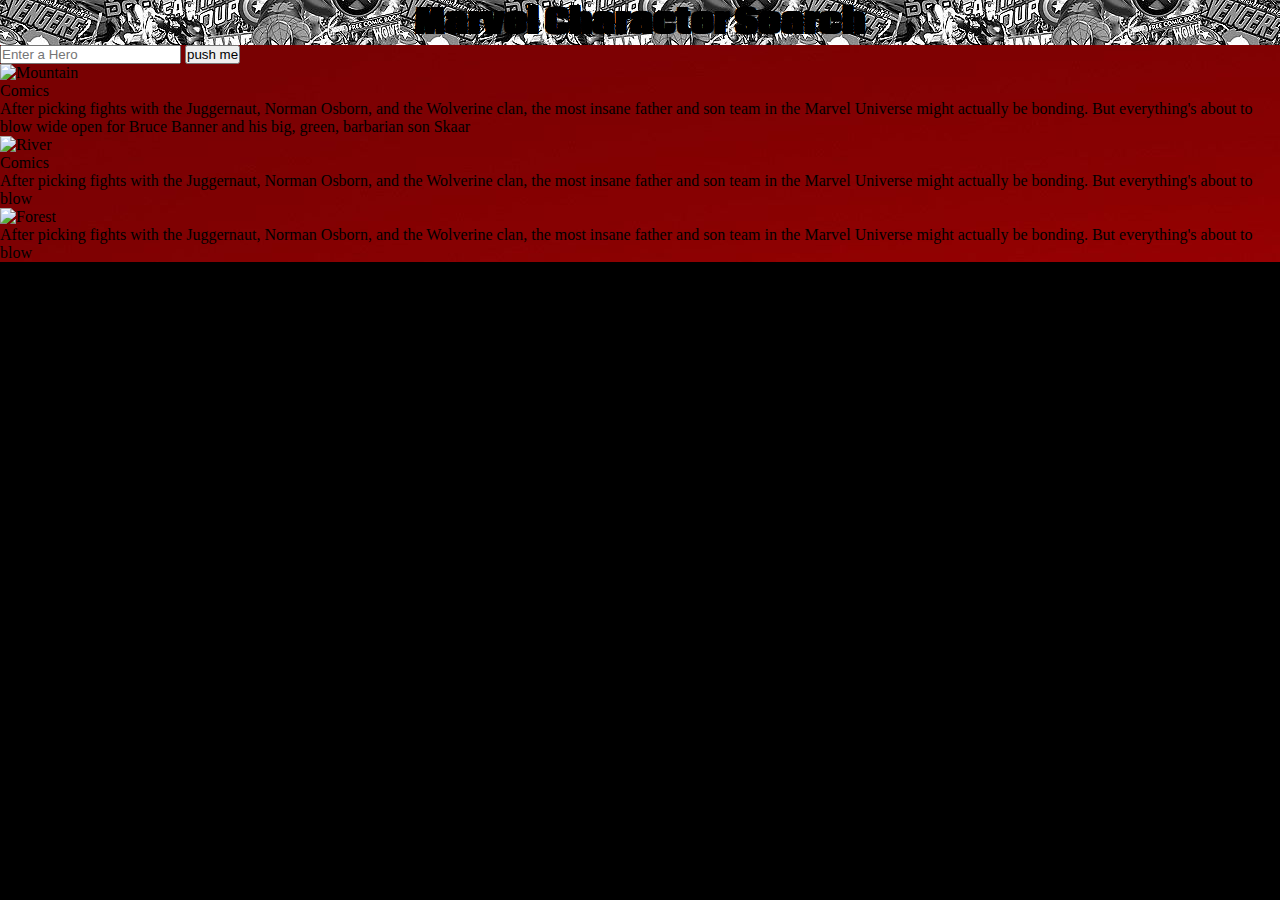
==== cssindex.html @ b00b75e9 "cards are ready to link with js" ====
<!DOCTYPE html>
<html lang="en">
  <head>
    <meta charset="UTF-8" />
    <meta name="viewport" content="width=device-width, initial-scale=1.0" />
    <meta http-equiv="X-UA-Compatible" content="ie=edge" />
    <link href="https://unpkg.com/tailwindcss@^2/dist/tailwind.min.css" rel="stylesheet">
    <link rel="preconnect" href="https://fonts.googleapis.com"> 
    <link rel="preconnect" href="https://fonts.gstatic.com" crossorigin> 
    <link href="https://fonts.googleapis.com/css2?family=Coda:wght@800&display=swap" rel="stylesheet">
    <link rel="stylesheet" href="./sam.style.css" />
    <title>Marvel Facts for Fans</title> 

  </head>
  <body>
    <header>
      <div class="bg-auto bg-center" style="background-image: url(ban1.jpeg);">
      <h1 class="text-white text-6xl font-extrabold">Marvel Character Search</h1>
      </div>
    </header>
    <main id="main">
      <div class="bg-local bg-contain bg-no-repeat bg-top w-fill" style="background-image: url(bg4.jpeg)">
      
  <!--left side-->
  <div class="flex justify-between py20 px-10 ">
    <div class="w-1/2">

          <input id="input" type="text" placeholder="Enter a Hero" />
          <button id="btn">push me</button>
          <div class="row" id="char-body"></div>
          <div id="comic-area"></div>
    </div>

  <!--right side-->

  <div class="w-1/2 grid grid-cols-1 sm:grid-cols-3 bg-white-100">
    <!--Card 1-->
  
      <!--Card 1-->
      <div class="rounded overflow-hidden shadow-lg">
        <img class="w-full"   src="https://upload.wikimedia.org/wikipedia/commons/f/f9/Fantastic_Comics_1.jpg" alt="Mountain">
        <div class="px-6 py-4">
          <div class="font-bold text-xl mb-2">Comics</div>
          <p class="text-gray-700 text-base">
            After picking fights with the Juggernaut, Norman Osborn, and the
        Wolverine clan, the most insane father and son team in the Marvel
        Universe might actually be bonding. But everything's about to blow
        wide open for Bruce Banner and his big, green, barbarian son Skaar
     
        </div>
        <div class="px-6 pt-4 pb-2">
        </div>
      </div>
      <!--Card 2-->
      <div class="rounded overflow-hidden shadow-lg">
        <img class="w-full"  src="https://upload.wikimedia.org/wikipedia/commons/f/f9/Fantastic_Comics_1.jpg"
        alt="River">
        <div class="px-6 py-4">
          <div class="font-bold text-xl mb-2">Comics</div>
          <p class="text-gray-700 text-base">
            After picking fights with the Juggernaut, Norman Osborn, and the
        Wolverine clan, the most insane father and son team in the Marvel
        Universe might actually be bonding. But everything's about to blow
       
          </p>
        </div>
      </div>
  
      <!--Card 3-->
      <div class="rounded overflow-hidden shadow-lg">
        <img class="w-full" src="https://upload.wikimedia.org/wikipedia/commons/f/f9/Fantastic_Comics_1.jpg"
        alt="Forest">
        <div class="px-6 py-4">
          <div class="font-bold text-xl mb-2"></div>
          <p class="text-gray-700 text-base">
            After picking fights with the Juggernaut, Norman Osborn, and the
        Wolverine clan, the most insane father and son team in the Marvel
        Universe might actually be bonding. But everything's about to blow
     
          </p>
      </div>
    </div>
  </div>
  </div>
    </main>

    <script src="https://cdnjs.cloudflare.com/ajax/libs/jquery/3.2.1/jquery.min.js"></script>
    <script src="https://cdnjs.cloudflare.com/ajax/libs/moment.js/2.24.0/moment.min.js"></script>
    <script src="./sam.script.js"></script>
  </body>
</html>
---- sam.style.css ----
/* Universal Selector: Set the box-sizing to border-box, making the padding and border included in the width and height of a box.
   Set all padding and margins to zero. */
   * {
    box-sizing: border-box;
    padding: 0;
    margin: 0;
}

/* Header element: Set the border, color, background image and center the text horizontally. */
header {
    border: none;
    text-align: center;
    font-family: 'Coda', cursive;
    text-shadow: -1px -1px 0 #000, 1px -1px 0 #000, -1px 1px 0 #000, 1px 1px 0 #000;
}

body {
    background-color: black;
}
/* Main element: Set the min-height, width percentage and position it relative so the Search Block will find it as the relative parent. */
main{
    min-height: 850px;
    width: 100%;
    position:relative; 
    top: 0; 
    left: 0;    
    
}

/* search_space class: Set the display to inline-block and width of 20% for section that will take up space on the left side of the main */
/* section. */
.search_space{
    display: inline-block;
    width: 20%;
}

/* search_block class: Set the search block section to use flexbox options.  Set the min-height and width values. */
/* Position this section as absolute so it will find the main section as it relative parent. */
.search_block{
    display: inline-flex; 
    flex-direction: column; 
    align-content: flex-start;
    flex-wrap: nowrap;
    width: 20%;
    min-height: 845px;
    position: absolute; 
    top: 0; 
    left: 0;
}

/* city_label class: Indent the city label by 15 pixels. */
.city_label{
    margin-left: 15px;
}

/* city_input class: Add space to the left and right side of the search text input control. */
.city_input{
    margin-left: 10px;
    margin-right: 10px;
}

/* search_btn class: Set the background color, text color, margin values.  Set the border value to none. */
.search_btn{

    color: white;
    margin: 25px 10px 10px 10px;
    border: none;
}

/* search button hover: Changed the opacity to 0.5 so user sees effect when the user hovers over a button. */
.search_btn:hover{
    opacity: 0.5; 
}



/* right_panel class: Set the min-height value, make the right panel section and inline block and set the width to 75% */
.right_panel{
    min-height: 845px; 
    display: inline-block; 
    width: 75%    
}

/* location_block class: Use flexbox options.  Create a border.  Set the min-height value and add space on the left side. */
.location_block{
    display: inline-block; 
    border: 2px solid black;
    min-height: 300px;
    margin-left: 5px;
    width: 75%;
    text-align: center;
}
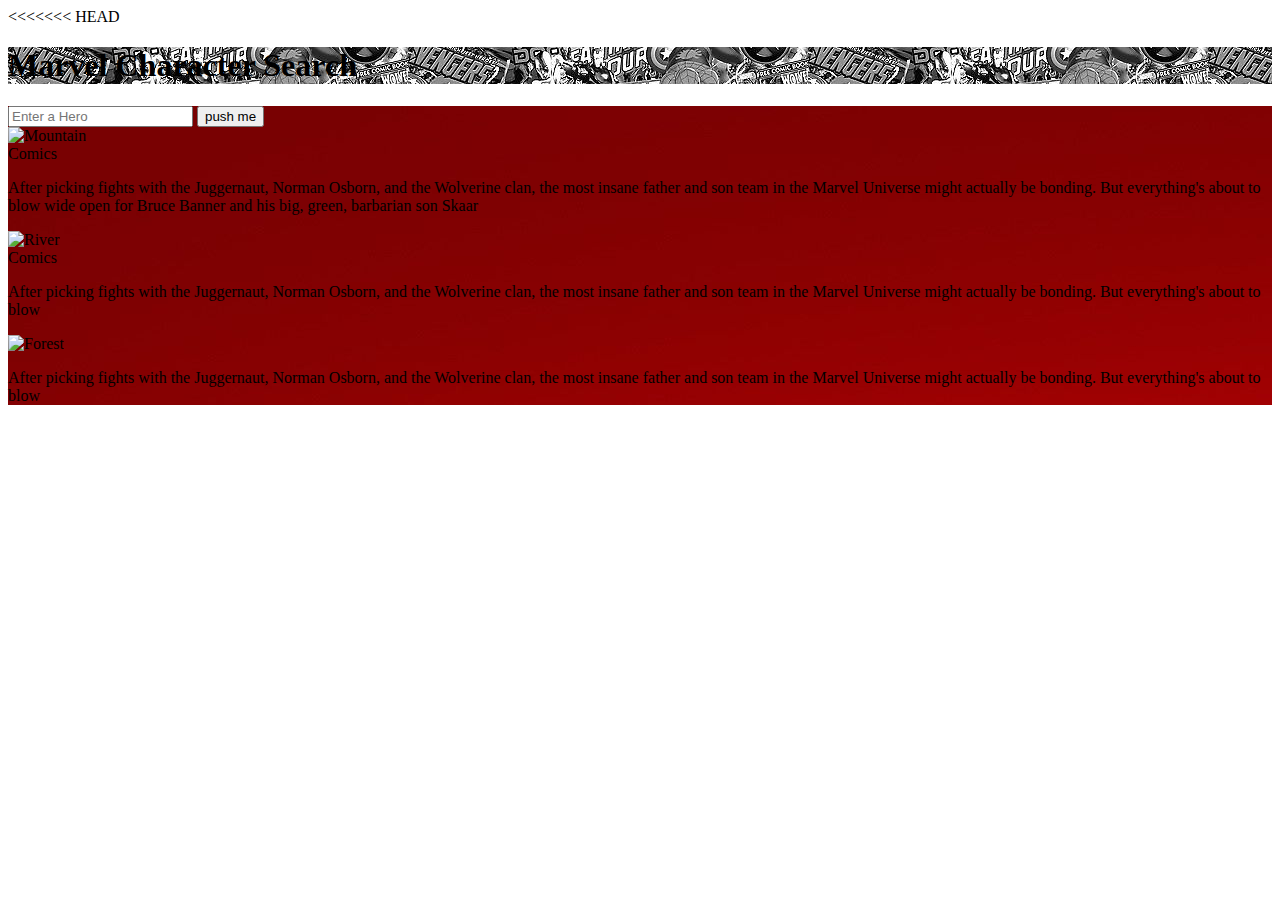
==== commit b5f925c0: "Merge pull request #20 from RyanCarey18/cards" ====
--- a/cssindex.html
+++ b/cssindex.html
@@ -2,6 +2,7 @@
 <html lang="en">
   <head>
     <meta charset="UTF-8" />
+<<<<<<< HEAD
     <meta name="viewport" content="width=device-width, initial-scale=1.0" />
     <meta http-equiv="X-UA-Compatible" content="ie=edge" />
     <link href="https://unpkg.com/tailwindcss@^2/dist/tailwind.min.css" rel="stylesheet">
@@ -87,5 +88,5 @@
     <script src="https://cdnjs.cloudflare.com/ajax/libs/jquery/3.2.1/jquery.min.js"></script>
     <script src="https://cdnjs.cloudflare.com/ajax/libs/moment.js/2.24.0/moment.min.js"></script>
     <script src="./sam.script.js"></script>
-  </body>
-</html>
+
+    